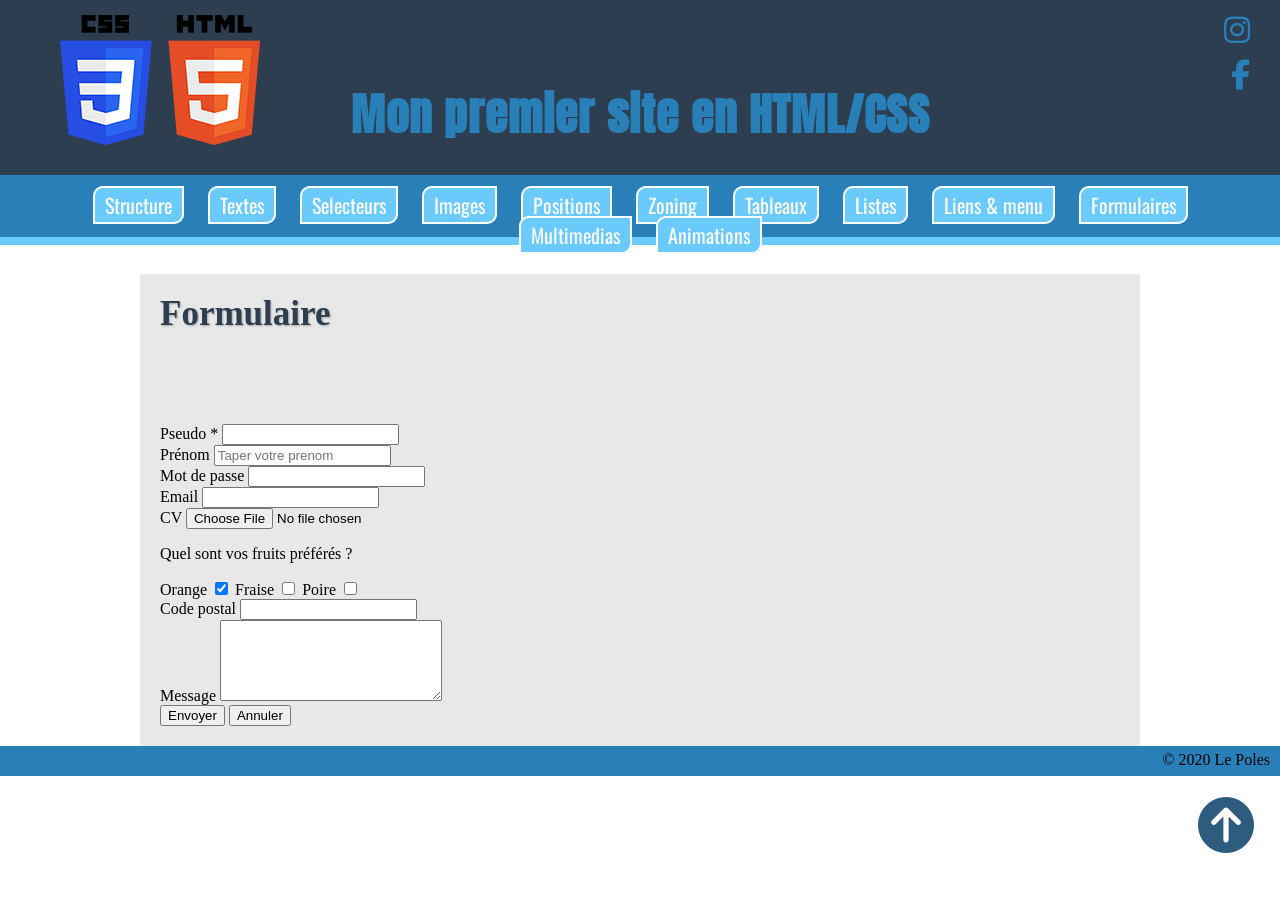
==== formulaire.html @ a4b5da93 "correction lien et menu, création de la page formulaire" ====
<!DOCTYPE html>
<!--Permet de définir le langage utilisé et la langue -->
<html
	lang="fr"
	xmlns:mso="urn:schemas-microsoft-com:office:office"
	xmlns:msdt="uuid:C2F41010-65B3-11d1-A29F-00AA00C14882"
>
	<!--Permet d'indiquer la langue de la page-->

	<head>
		<!--Tête du document, non visible sur le site-->
		<meta http-equiv="X-UA-Compatible" content="ie=edge" />
		<title>Lien et menu</title>
		<!--Titre du site apparaissant  par exemple sur une recherche google-->
		<link rel="stylesheet" href="css/style.css" />
		<!--Reliez le fichier html au fichier CSS(Cascading Style Sheets)-->
		<link
			href="https://fonts.googleapis.com/css?family=Anton|Lemonada|Oswald"
			rel="stylesheet"
		/>
		<!--Lien pour les polices utilisé via "Google-Font"-->
		<link rel="stylesheet" href="font-awesome/css/font-awesome.min.css" />
		<!--Lien pour le "Font-Awesome" récupéré sur site dans "Get Started"-->
		<meta name="description" content="Ma première page en HTML/CSS" />
		<!--Description sous le titre dans la recherche google, Les moteurs de recherches s'en servent un peu comme des mots clefs pour les recherchers-->
		<meta charset="UTF-8" />

		<link
			rel="stylesheet"
			href="https://cdnjs.cloudflare.com/ajax/libs/font-awesome/6.5.1/css/all.min.css"
		/>
	</head>
	<body>
		<!-- Corps du document -->

		<header>
			<!--Zone du haut, ex: bannières, slogan, logo ... -->
			<div id="logo">
				<a href="#logo">
					<button type="button">
						<i class="fas fa-arrow-circle-up"></i>
					</button>
				</a>
				<img src="img/logo.png" alt="logo HTML CSS" />
			</div>

			<div id="slogan">
				<h1>Mon premier site en HTML/CSS</h1>
			</div>

			<div id="social">
				<a href="http://www.instagram.com" target="_blank">
					<i class="fab fa-instagram"></i>
				</a>
				<a href="http://www.facebook.com" target="_blank">
					<i class="fab fa-facebook-f"></i>
				</a>
			</div>

			<div class="clear"></div>
		</header>

		<nav>
			<!-- Zone de menu, les liens pour naviguer sur le site -->
			<div class="ancreNav">
				<a href="index.html">Structure</a>
				<a href="textes.html">Textes</a>
				<a href="selecteurs.html">Selecteurs</a>
				<a href="images.html">Images</a>
				<a href="positions.html">Positions</a>
				<a href="zoning.html">Zoning</a>
				<a href="tableaux.html">Tableaux</a>
				<a href="listes.html">Listes</a>
				<a href="liens_menu.html" class="activ">Liens & menu</a>
				<a href="formulaire.html">Formulaires</a>
				<a href="multimedias.html">Multimedias</a>
				<a href="animations.html">Animations</a>
			</div>
		</nav>
		<main>
			<h2>Formulaire</h2>

			<section class="formulaire">
				<!--Method : maniéres de circulation des données-->
				<!--Action : url de destination-->
				<!--Action : permet d'envoyé un fichier correctement ( encodage)-->
				<form
					method="post"
					action="url de destination"
					enctype="multipart/form-data"
				>
					<label for="pseudo">Pseudo *</label>
					<input type="text" id="pseudo" name="pseudo" required /><br />

					<label for="prenom">Prénom</label>
					<input
						type="text"
						id="prenom"
						name="prenom"
						placeholder="Taper votre prenom"
					/><br />

					<label for="mdp">Mot de passe</label>
					<input type="password" id="mdp" name="mdp" /><br />

					<label for="email">Email</label>
					<input type="email" id="email" name="email" /><br />

					<label for="cv">CV</label>
					<input type="file" id="cv" name="cv" /><br />

					<p>Quel sont vos fruits préférés ?</p>
					<label for="orange">Orange</label>
					<input type="checkbox" id="orange" value="orange" checked />
					<label for="fraise">Fraise</label>
					<input type="checkbox" id="fraise" value="fraise" />
					<label for="poire">Poire</label>
					<input type="checkbox" id="poire" value="poire" /><br />

					<label for="cp">Code postal</label>
					<input
						type="text"
						id="cp"
						name="cp"
						maxlength="5"
						pattern="[0-9]{5}"
						title="5 chiffres entre 0 et 9"
					/>
					<br />

					<label for="message">Message</label>
					<textarea id="message" name="message" rows="5" cols="25"></textarea
					><br />

					<input type="submit" name="envoyer" value="Envoyer" />
					<input type="reset" name="annuler" value="Annuler" />
				</form>
			</section>
		</main>

		<footer>
			<small> &copy; 2020 Le Poles </small>
		</footer>
	</body>
</html>
---- css/style.css ----
* {
	box-sizing: border-box;
}
html,
body,
div,
small,
footer {
	margin: 0;
	padding: 0;
	border: 0;
	font-size: 100%;
	font: inherit;
	vertical-align: baseline;
}
header {
	background: #2c3e50;
	height: 175px;
}
h1 {
	color: #2980b9;
	font-size: 45px;
	text-align: center;
	letter-spacing: 1px;
	font-family: "Anton", sans-serif;
}
h2 {
	font-size: 35px;
	color: #2c3e50;
	padding: 20px;
	font-weight: bold;
	text-shadow: 1px 1px 2px #aaa;
}
h3 {
	font-size: 22px;
	color: #2c3e50;
	padding: 15px;
	text-shadow: 1px 1px 2px #aaa;
}
#logo {
	float: left;
	width: 25%;
	padding: 15px;
	text-align: center;
}
#slogan {
	float: left;
	width: 50%;
	padding-top: 50px;
}
#social {
	float: left;
	width: 25%;
}
#social i {
	font-size: 30px;
	text-align: right;
	padding: 15px 30px 0 0;
	display: block;
}
header a {
	color: #2980b9;
	text-decoration: none;
}
button {
	position: fixed;
	bottom: 40px;
	right: 20px;
	border: none;
	background: transparent;
	font-size: 350%;
	color: #2d5c7f;
	cursor: pointer;
}
nav {
	background: #2980b9;
	height: 70px;
	border-bottom: 8px solid #6acafc;
	text-align: center;
	padding: 15px;
}
nav a {
	margin: 10px;
	padding: 2px 10px;
	border-radius: 10px 0px;
	border: 2px solid white;
	background: #6acafc;
	color: #fff;
	text-decoration: none;
	font-size: 20px;
	font-family: oswald;
	transition: 0.5s;
}
nav a:hover {
	background: #a6d6c3;
	color: white;
}
footer {
	background: #2980b9;
	height: 30px;
	text-align: right;
	padding: 5px 10px;
	/* position: fixed; */
	bottom: 0;
	width: 100%;
}
main {
	background: rgba(178, 178, 178, 0.3);
	width: 1000px;
	margin: 0 auto;
}
section {
	margin-top: 50px;
	padding: 20px;
}
blockquote {
	font-style: italic;
	font-size: 120%;
}
strong {
	font-weight: bold;
}
.clear {
	clear: both;
}
.select p {
	color: red;
}
.select p:first-of-type,
.select p:last-of-type {
	color: pink;
}
.select p:nth-of-type(5),
.select p:nth-of-type(6) {
	color: black;
}
.select div:not(.zoneB) {
	font-weight: bold;
}
.select .zoneA {
	color: #f56f56;
}
.select .zoneB {
	color: #996633;
}
.select .zoneB .couleurBleu {
	color: blue;
	font-size: 16px;
}
.select #zoneC {
	color: #98f32f;
}
.select #zoneD span {
	color: #32ff32;
	font-size: 30px;
	font-style: italic;
}
.imageFond {
	background: #000 url(../img/fond.jpg) no-repeat;
	background-size: cover;
}
.imageFond p {
	width: 75%;
	margin: 100px auto 200px auto;
	background: rgba(255, 255, 255, 0.6);
	padding: 20px;
	font-size: 120%;
	border-radius: 10px;
}
figure {
	margin: auto;
	width: 250px;
	display: block;
	background-color: rgba(0, 0, 0, 0.678);
}
figcaption {
	color: white;
	text-align: center;
	padding: 2px;
	font-style: oblique;
}
.rotationImg {
	text-align: center;
}
.image {
	margin: 20px;
	border: 5px solid #eee;
	/*rgba sera utiliser dans ce cas pour cree une ombre à mon image*/
	box-shadow: 4px 4px 4px rgba(0, 0, 0, 0.2);
	transition: 1s;
}
.image:hover {
	transform: rotate(-7deg);
	border: 15px solid #eee;
}
.rotation360:hover {
	transform: rotate(-360deg);
}
.centre {
	margin: 0 auto;
	width: 500px;
	height: 200px;
	background: #33cccc;
}
.absolute {
	position: absolute;
	top: 24%;
	left: 10%;
	background: orange;
	width: 100px;
	height: 100px;
}
.relative {
	background: #2d5c7f;
	width: 400px;
	height: 400px;
	position: relative;
	bottom: 10px;
	left: 100px;
}
.relative div {
	position: absolute;
	top: 0;
	right: 0;
	width: 50px;
	height: 50px;
	background: #fff1a8;
}
.trente {
	width: 30%;
	padding: 20px;
	font-size: 22px;
	background: #3c1b1f;
	color: #f6e1b5;
	font-weight: bold;
}
.cinquante {
	width: 50%;
	padding: 20px;
	font-size: 22px;
	background: #b21e4b;
	color: #e2bf81;
	font-weight: bold;
	margin-top: 7px;
}
.cent {
	width: 100%;
	padding: 20px;
	font-size: 22px;
	background: #e2bf81;
	color: #b21e4b;
	font-weight: bold;
	margin-top: 7px;
}
.float {
	height: 170px;
	width: 170px;
	margin: 10px;
	padding-top: 2px;
	float: left;
	text-align: center;
	font-size: 25px;
	background: #f8d771;
	border: 2px solid darkred;
}
.zone {
	height: 70px;
	background: #3a4750;
}
.zone1,
.zone2,
.zone3,
.zone4 {
	height: 250px;
	width: 25%;
	float: left;
}
.zone1 {
	background: #2d5c7f;
}
.zone2 {
	background: #fff1a8;
}
.zone3 {
	background: #ff8f56;
}
.zone4 {
	background: #984a59;
}
.flex {
	display: flex;
	justify-content: space-between;
}
.flex div {
	width: 150px;
	height: 150px;
	background: darkblue;
	text-align: center;
	font-size: 50px;
	color: white;
	border: 10px outset rgb(51, 51, 255);
}

.tableau table {
	border-collapse: collapse;
	border: 2px solid #6495ed;
	font-weight: bold;
	margin: auto;
	width: 80%;
}
.tableau thead,
.tableau tfoot {
	background: #d0e3fa;
	border: 1px solid #6495ed;
}
.tableau tbody {
	border: 1px solid #6495ed;
}
.tableau th {
	border: 1px solid #6495ed;
	padding: 5px;
	width: 20%;
}
.tableau td {
	border: 1px solid #6495ed;
	font-size: 80%;
	padding: 5px;
	text-align: center;
}
#zoning1 {
	background: #ffd6d6;
	width: 800px;
	text-align: center;
	text-shadow: 1px 1px 2px darkgrey;
	margin: auto;
}
#zoning1 header {
	height: 70px;
	background: #f7f39a;
}
#zoning1 aside {
	height: 525px;
	float: left;
	width: 20%;
	background: #a3de83;
}
#zoning1 section {
	float: left;
	background: #38817a;
	height: 525px;
	width: 80%;
	margin: 0;
	padding: 0;
}
/**********************Zoning 2 ************************/
#zoning2 {
	background: #ffd6d6;
	width: 500px;
	text-align: center;
	text-shadow: 1px 1px 1px darkgrey;
	margin: auto;
}
#zoning2 header {
	height: 70px;
	background: #f8f5e4;
}
#zoning2 aside {
	height: 525px;
	float: left;
	width: 20%;
	background: #10828c;
	color: white;
}
#zoning2 .middle {
	float: left;
	background: #0e3047;
	height: 525px;
	width: 60%;
	margin: 0;
	padding: 0;
	color: white;
}
/**********************Zoning 3*************************/
#zoning3 {
	background: #ffd6d6;
	width: 800px;
	text-align: center;
	text-shadow: 1px 1px 2px darkgrey;
	color: white;
	margin: auto;
}
#zoning3 section {
	height: 525px;
	float: left;
	width: 50%;
	background: #205d67;
	margin: 0;
	padding: 0;
}
#zoning3 section:nth-of-type(2) {
	background: #639a67;
}
#zoning3 footer {
	height: 70px;
	width: 100%;
	background: #d8ebb5;
	color: black;
	float: left;
}
/**********************Zoning 4************************/
#zoning4 {
	background: #fff;
	text-align: center;
	text-shadow: 1px 1px 2px darkgrey;
	border: 2px solid black;
	margin: auto;
	width: 700px;
}
#zoning4 header {
	height: 90px;
	background: #d8dfe2;
}
#zoning4 header p {
	margin: 0%;
}
#zoning4 nav {
	height: 50px;
	margin: 0;
	background: #71adb5;
}
#zoning4 nav p {
	margin: 0%;
}
#zoning4 section {
	height: 500px;
	background: #176d81;
	margin: 20px;
	padding: 0;
}
#zoning4 footer {
	height: 75px;
	background: #0d3446;
}
#zoning4 section,
footer {
	color: white;
}
/**********************Zoning 5*************************/
#zoning5 {
	background: orange;
	text-align: center;
	text-shadow: 1px 1px 2px darkgrey;
	border: 2px solid black;
	margin: 0 auto;
	font-weight: bolder;
	color: #fff;
}
#zoning5 header {
	height: 90px;
	background: #f8d771;
}
#zoning5 nav {
	height: 50px;
	background: #d6bc6b;
	border-bottom: 8px solid #c19718;
}
#zoning5 .section {
	margin: 20px;
	padding: 0;
}
#zoning5 .section .z1,
.z2,
.z3,
.z4 {
	height: 250px;
	width: 50%;
	float: left;
}
#zoning5 .z1,
.z4 {
	background: #d6bc6b;
}
#zoning5 .z2,
.z3 {
	background: #fce38a;
}
#zoning5 footer {
	height: 75px;
	background: #f8d771;
}
#zoning5 section,
footer {
	color: black;
}
#zoning5 p {
	margin: 0%;
}
/***********************Zoning 6************************/
#zoning6 {
	width: 800px;
	margin: 0 auto;
	color: white;
	text-align: center;
}
#zoning6 header {
	background: #40a497;
	height: 180px;
}
.haut1 {
	float: left;
	width: 25%;
	height: 100%;
	background: #203562;
}
.haut2 {
	float: left;
	width: 50%;
	height: 100%;
	background: #3e588f;
}
.haut3 {
	float: left;
	width: 25%;
	height: 100%;
	background: #203562;
}
#zoning6 nav {
	background: #0b5269;
	height: 30px;
	border: none;
}
#zoning6 aside {
	background: #446878;
	width: 20%;
	height: 650px;
	float: left;
}
#zoning6 section {
	width: 80%;
	float: left;
	margin: 0;
	padding: 0;
}
.slideshow {
	background: #314a52;
	height: 250px;
}
#zoning6 .a {
	background: #c0c5cd;
	width: 50%;
	height: 250px;
	float: left;
}
#zoning6 .b {
	background: #203562;
	width: 50%;
	height: 250px;
	float: left;
}
#zoning6 .c,
.e {
	background: #c0c5cd;
	width: 25%;
	height: 150px;
	float: left;
}
#zoning6 .d,
.f {
	background: #203562;
	width: 25%;
	height: 150px;
	float: left;
}
#zoning6 footer {
	background: #0b5269;
	height: 50px;
	color: white;
}
/***************************LISTE************************/
ul.fruit {
	list-style: none;
}
ul.fruit li {
	display: inline;
	margin: 15px;
}
li .fa-regular {
	font-size: 90%;
	color: blue;
}
li .fa-regular:hover {
	font-size: 150%;
	color: darkred;
}
.imbriquee,
.imbriquee ul {
	padding-left: 15px;
}
.imbriquee {
	cursor: pointer;
}
.imbriquee ul {
	display: none;
}
.europe:hover ul,
.asie:hover ul {
	display: block;
}
.imbriquee li ul li:hover {
	font-size: 200%;
	background: #e74c3c;
	display: inline;
	box-shadow: 5px 10px 10px grey;
	transition-duration: 1s;
}

.ancre {
	text-align: center;
}
.ancre a {
	margin: 8px;
	padding: 5px 10px;
	border-radius: 15px;
	background: #2c3e50;
	color: white;
	text-decoration: none;
	font-size: 20px;
	box-shadow: 0px 0px 10px 3px black;
	font-family: oswald;
}
.ancre a:hover {
	box-shadow: none;
	transition-duration: 0.5s;
	text-shadow: 1px 5px 10px grey;
}

#lien a {
	text-decoration: none;
	color: #2980b9;
	display: inline-block;
	margin-bottom: 15px;
}
#lien a:hover {
	color: #f16529;
}

/****************MENU*********************/
#menu nav {
	background: transparent;
	border: none;
}
#menu ul {
	list-style: none;
	text-align: center;
}
#menu ul li {
	display: inline-block;
}
#menu nav a {
	padding: 10px;
	color: grey;
	text-decoration: none;
	background: #ddd;
	transition: 1s ease-in;
}
#menu nav a:hover {
	color: #fff;
	background: #069;
}

/*****Menu Déroulant*****/
#menuDeroulant {
	height: 650px;
}
#menuDeroulant nav {
	background: transparent;
	border: none;
	width: 90%;
	margin: 0 auto;
}
#menuDeroulant nav ul li {
	float: left;
	list-style: none;
	width: 20%;
}
#menuDeroulant ul ul {
	display: none;
}
#menuDeroulant nav ul li ul li {
	border-top: 1px solid #464646;
	width: 100%;
}
#menuDeroulant nav li {
	background: #ccc;
}
#menuDeroulant nav li a {
	text-decoration: none;
	color: #000;
	padding: 4px 0;
	display: block;
}
#menuDeroulant ul {
	text-align: center;
}
#menuDeroulant nav ul.niveau1 li.sousMenu:hover ul.niveau2 {
	display: block;
}
/****************FIN LIEN & MENU******************/
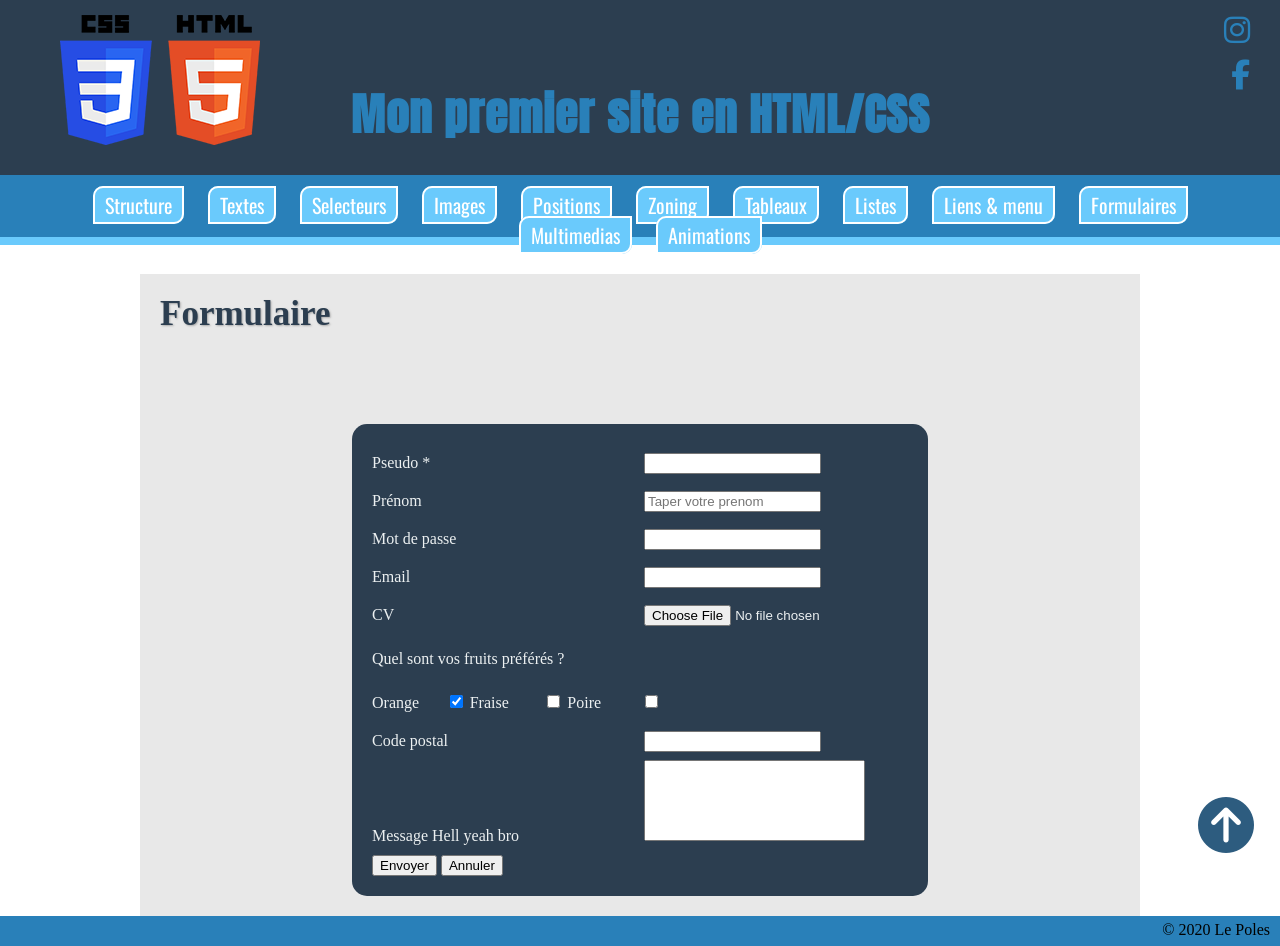
==== commit e7f0e2c2: "Correction formulaire" ====
--- a/formulaire.html
+++ b/formulaire.html
@@ -91,6 +91,7 @@
 				>
 					<label for="pseudo">Pseudo *</label>
 					<input type="text" id="pseudo" name="pseudo" required /><br />
+					<!-- Création d'un mot de passe -->
 
 					<label for="prenom">Prénom</label>
 					<input
@@ -99,12 +100,14 @@
 						name="prenom"
 						placeholder="Taper votre prenom"
 					/><br />
+					<!-- Création du prénom -->
 
 					<label for="mdp">Mot de passe</label>
 					<input type="password" id="mdp" name="mdp" /><br />
 
 					<label for="email">Email</label>
 					<input type="email" id="email" name="email" /><br />
+					<!-- Insertion de l'email -->
 
 					<label for="cv">CV</label>
 					<input type="file" id="cv" name="cv" /><br />
@@ -126,9 +129,10 @@
 						pattern="[0-9]{5}"
 						title="5 chiffres entre 0 et 9"
 					/>
+					<!-- Insertion d'un code postale -->
 					<br />
 
-					<label for="message">Message</label>
+					<label for="message">Message Hell yeah bro</label>
 					<textarea id="message" name="message" rows="5" cols="25"></textarea
 					><br />
 
--- a/css/style.css
+++ b/css/style.css
@@ -706,3 +706,25 @@
 	display: block;
 }
 /****************FIN LIEN & MENU******************/
+/***************FORMULAIRE*******************/
+form {
+	width: 60%;
+	background: #2c3e50;
+	margin: 0 auto;
+	padding: 20px;
+	color: #ecf0f1;
+	border-radius: 15px;
+}
+label {
+	margin: 10px 0;
+	width: 50%;
+	display: inline-block;
+}
+textarea {
+	resize: none;
+}
+label[for="orange"],
+label[for="fraise"],
+label[for="poire"] {
+	width: 13%;
+}
